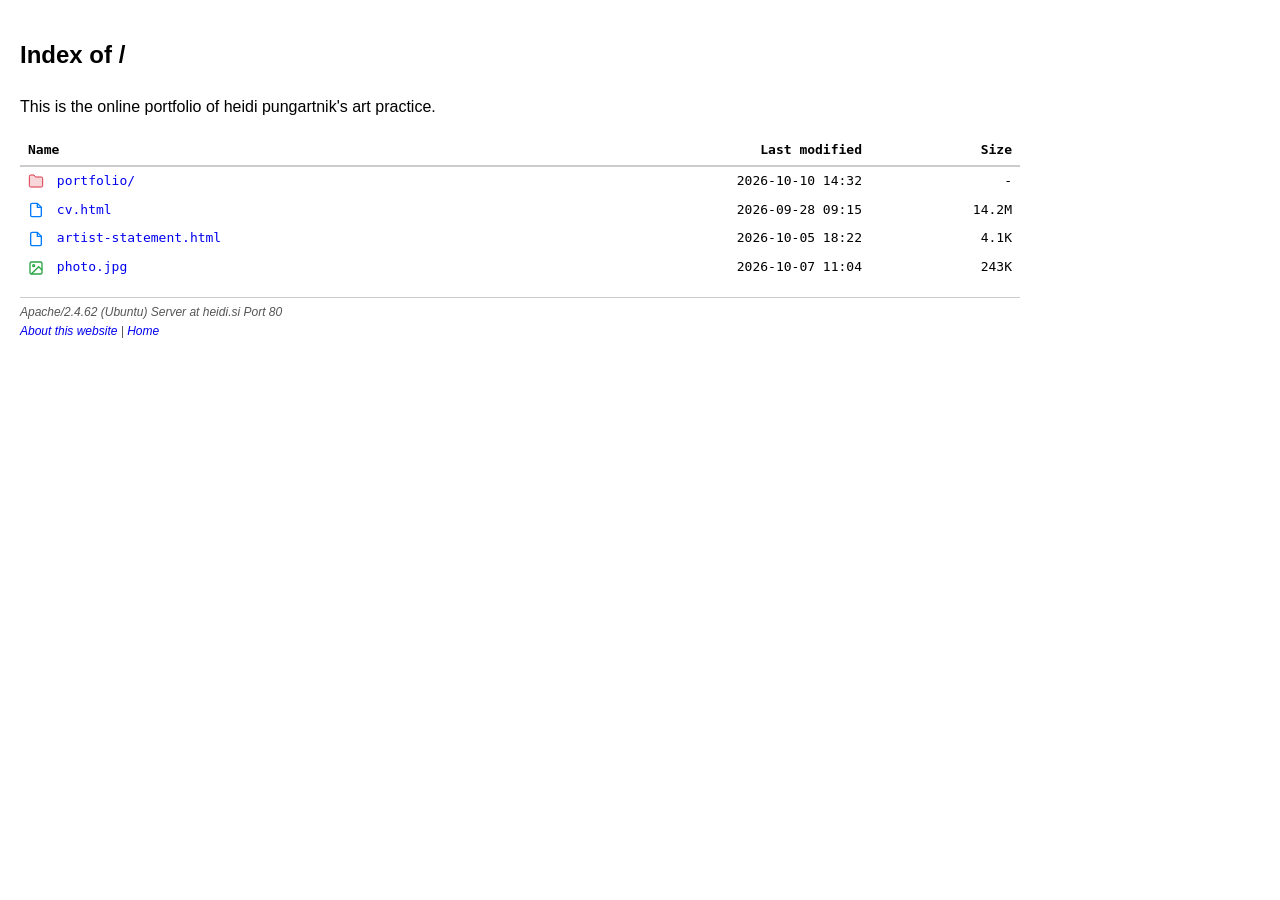
==== index.html @ 4270da88 "Initial commit" ====
<!DOCTYPE html>
<html lang="en">
<head>
    <meta charset="UTF-8">
    <meta name="viewport" content="width=device-width, initial-scale=1.0">
    <title>Heidi.si :: Index of /</title>
    <link rel="stylesheet" type="text/css" href="style.css"></link>
</head>
<body>

    <h1>Index of /</h1>
<p>This is the online portfolio of heidi pungartnik's art practice. <!--<a href="#">Click here to compile and download everything in one pdf.</a>--></p>
    <table>
        <thead>
            <tr>
                <th style="width: 60%;"><a href="#">Name</a></th>
                <th style="width: 25%; text-align: right;"><a href="#">Last modified</a></th>
                <th style="width: 15%; text-align: right;"><a href="#">Size</a></th>
            </tr>
        </thead>
        <tbody>

            <!-- Folder Example -->
            <tr>
                <td>
                    <!-- Folder Icon -->
                    <svg class="icon" viewBox="0 0 24 24" fill="#f8d7da" stroke="#dc3545" stroke-width="1.5"><path d="M22 19a2 2 0 0 1-2 2H4a2 2 0 0 1-2-2V5a2 2 0 0 1 2-2h5l2 3h9a2 2 0 0 1 2 2z"/></svg>
                    <a href="portfolio/index.html">portfolio/</a>
                </td>
                <td class="val-date">2026-10-10 14:32</td>
                <td class="val-size">-</td>
            </tr>

            <!-- Archive/Zip File Example -->
            <tr>
                <td>
                    <svg class="icon" viewBox="0 0 24 24" fill="none" stroke="#007bff" stroke-width="2"><path d="M14 2H6a2 2 0 0 0-2 2v16a2 2 0 0 0 2 2h12a2 2 0 0 0 2-2V8z"/><polyline points="14 2 14 8 20 8"/></svg>
                    <a target="_blank" href="cv.html">cv.html</a>
                </td>
                <td class="val-date">2026-09-28 09:15</td>
                <td class="val-size">14.2M</td>
            </tr>

            <tr>
                <td>
                    <!-- Document Icon -->
                    <svg class="icon" viewBox="0 0 24 24" fill="none" stroke="#007bff" stroke-width="2"><path d="M14 2H6a2 2 0 0 0-2 2v16a2 2 0 0 0 2 2h12a2 2 0 0 0 2-2V8z"/><polyline points="14 2 14 8 20 8"/></svg>
                    <a target="_blank" href="artist-statement.html">artist-statement.html</a>
                </td>
                <td class="val-date">2026-10-05 18:22</td>
                <td class="val-size">4.1K</td>
            </tr>

            <!-- Image File Example -->
            <tr>
                <td>
                    <!-- Image Icon -->
                    <svg class="icon" viewBox="0 0 24 24" fill="none" stroke="#28a745" stroke-width="2"><rect x="3" y="3" width="18" height="18" rx="2" ry="2"/><circle cx="8.5" cy="8.5" r="1.5"/><polyline points="21 15 16 10 5 21"/></svg>
                    <a target="_blank" href="photo.jpg">photo.jpg</a>
                </td>
                <td class="val-date">2026-10-07 11:04</td>
                <td class="val-size">243K</td>
            </tr>


        </tbody>
    </table>
    
<script src="script.js"></script>
</body>
</html>
---- style.css ----
body {
            font-family: sans-serif;
            background-color: #ffffff;
            color: #000000;
            padding: 20px;
            margin: 0;
            max-width: 1000px;
                line-height: 1.6;
        }
        h1 {
            font-size: 1.5em;
            margin-bottom: 20px;
        }
        table {
            width: 100%;
            max-width: 1000px;
            border-collapse: collapse;
            font-family: monospace;
            font-size: 13px;
        }
        th, td {
            text-align: left;
            padding: 4px 8px;
            white-space: nowrap;
        }
        th {
            border-bottom: 2px solid #cccccc;
        }
        th a {
            color: #000000;
            text-decoration: none;
        }
        th a:hover {
            text-decoration: underline;
        }
        tr.parent-row {
            border-bottom: 1px solid #eeeeee;
        }
        td.val-size, td.val-date, td.val-tags {
            text-align: right;
        }
        a {
            color: #0000ee;
            text-decoration: none;
        }
        a:visited {
            color: #551a8b;
        }
        a:hover {
            text-decoration: underline;
        }
        .icon {
            width: 16px;
            height: 16px;
            vertical-align: middle;
            margin-right: 5px;
        }
        footer {
            margin-top: 15px;
            border-top: 1px solid #cccccc;
            padding-top: 5px;
            font-size: 12px;
            color: #555555;
            font-style: italic;
        }
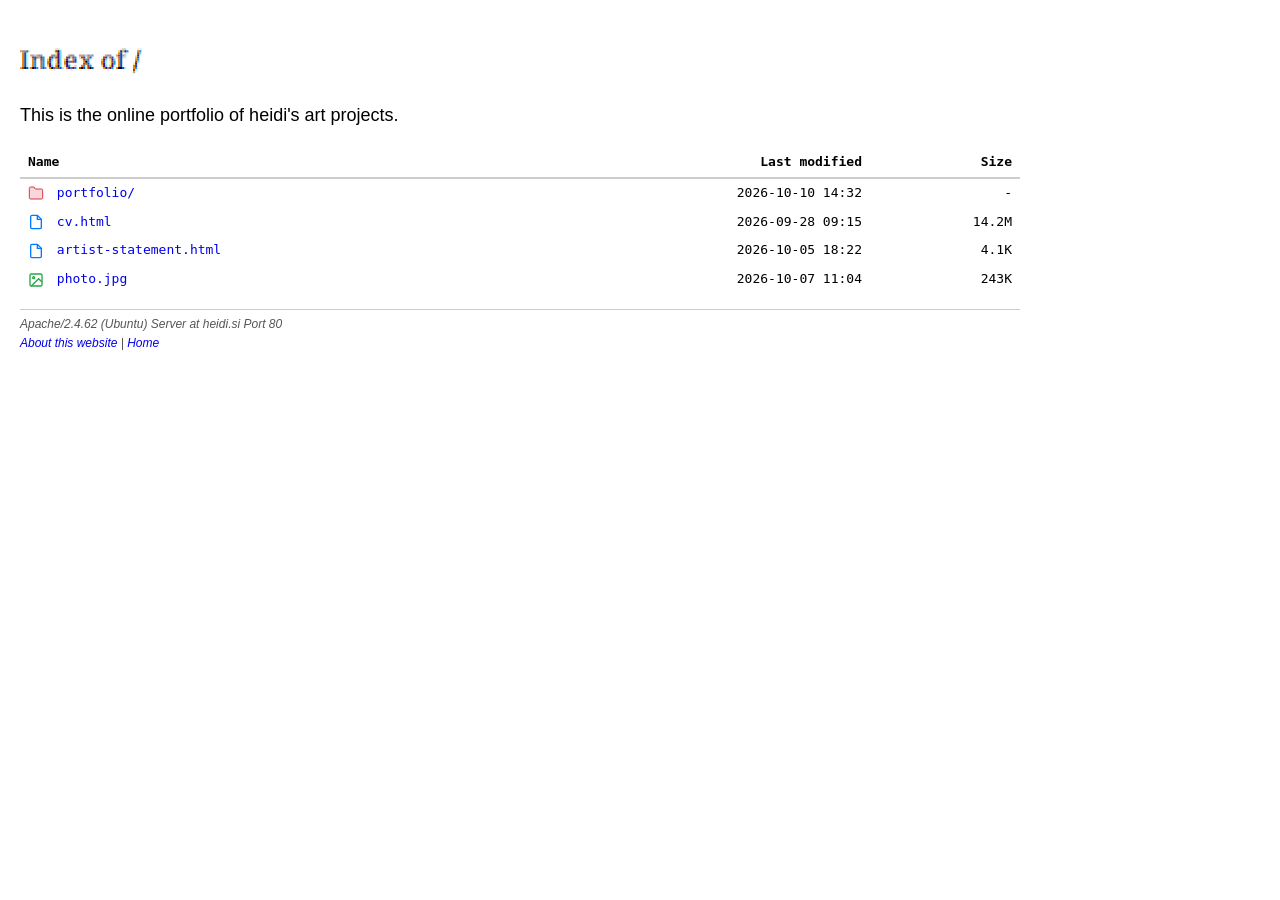
==== commit d5524014: "fonts, mobile fixes" ====
--- a/index.html
+++ b/index.html
@@ -5,11 +5,15 @@
     <meta name="viewport" content="width=device-width, initial-scale=1.0">
     <title>Heidi.si :: Index of /</title>
     <link rel="stylesheet" type="text/css" href="style.css"></link>
+    <style>
+@import url('https://fonts.googleapis.com/css2?family=Coral+Pixels&display=swap');
+</style>
 </head>
 <body>
 
     <h1>Index of /</h1>
-<p>This is the online portfolio of heidi pungartnik's art practice. <!--<a href="#">Click here to compile and download everything in one pdf.</a>--></p>
+<p>This is the online portfolio of heidi's art projects. <!--<a href="#">Click here to compile and download everything in one pdf.</a>--></p>
+<div class="table">
     <table>
         <thead>
             <tr>
@@ -64,7 +68,7 @@
 
 
         </tbody>
-    </table>
+    </table></div>
     
 <script src="script.js"></script>
 </body>
--- a/style.css
+++ b/style.css
@@ -5,11 +5,16 @@
             padding: 20px;
             margin: 0;
             max-width: 1000px;
-                line-height: 1.6;
+            line-height: 1.6;
+            font-size: 18px;
         }
+
         h1 {
             font-size: 1.5em;
             margin-bottom: 20px;
+            font-family: "Coral Pixels", monospace;
+            font-weight: 400;
+            font-style: normal;
         }
         table {
             width: 100%;
@@ -62,4 +67,18 @@
             font-size: 12px;
             color: #555555;
             font-style: italic;
-        }+        }
+
+        img {
+            max-width: 100%;
+        }
+
+        .table {
+            max-width: 100%;
+            overflow: scroll;
+        }
+
+
+@media (max-width: 1024px) {
+   
+}
